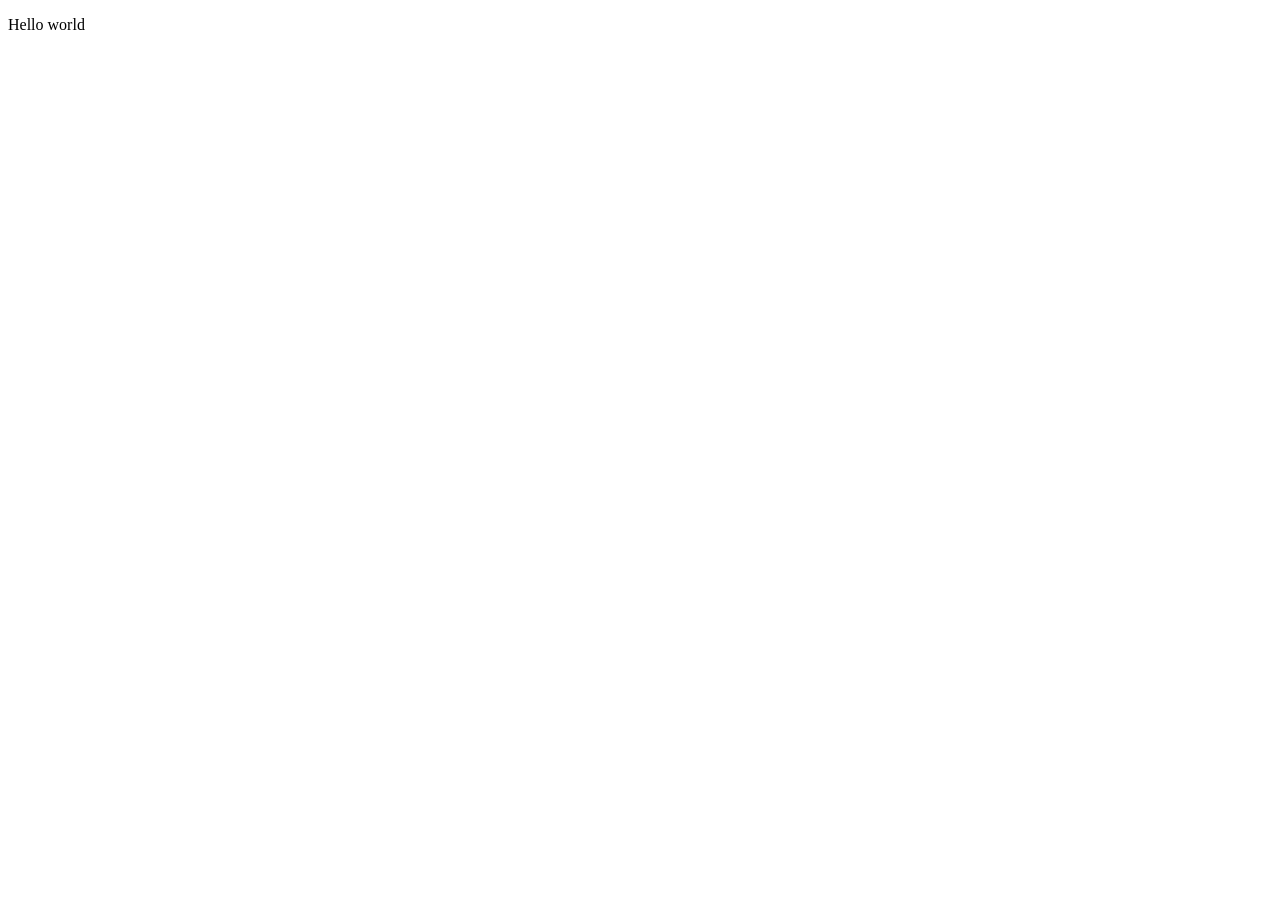
==== home.html @ 078c0267 "message" ====
<!DOCTYPE html>
<html lang="en">
<head>
    <meta charset="UTF-8">
    <meta name="viewport" content="width=device-width, initial-scale=1.0">
    <title>Document</title>
</head>
<body>
    <p>Hello world</p>
</body>
</html>
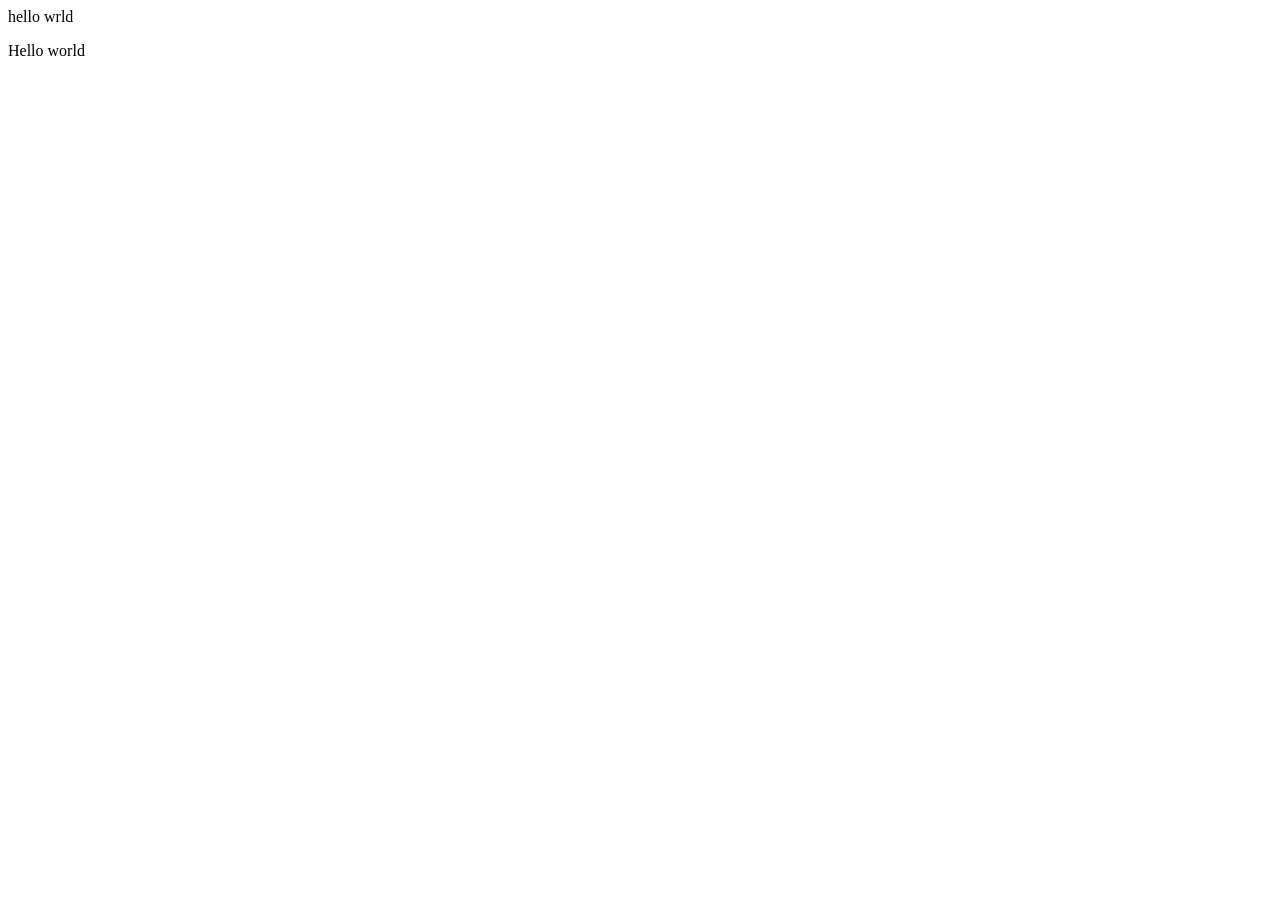
==== commit 10a6cfad: "added git commands to home.html" ====
--- a/home.html
+++ b/home.html
@@ -6,6 +6,14 @@
     <title>Document</title>
 </head>
 <body>
+    <h>hello wrld</h>
     <p>Hello world</p>
+
 </body>
-</html>+</html>
+<!-- 
+steps pushing
+1 git add .
+2 git commit -m "message"
+3 git push
+-->
